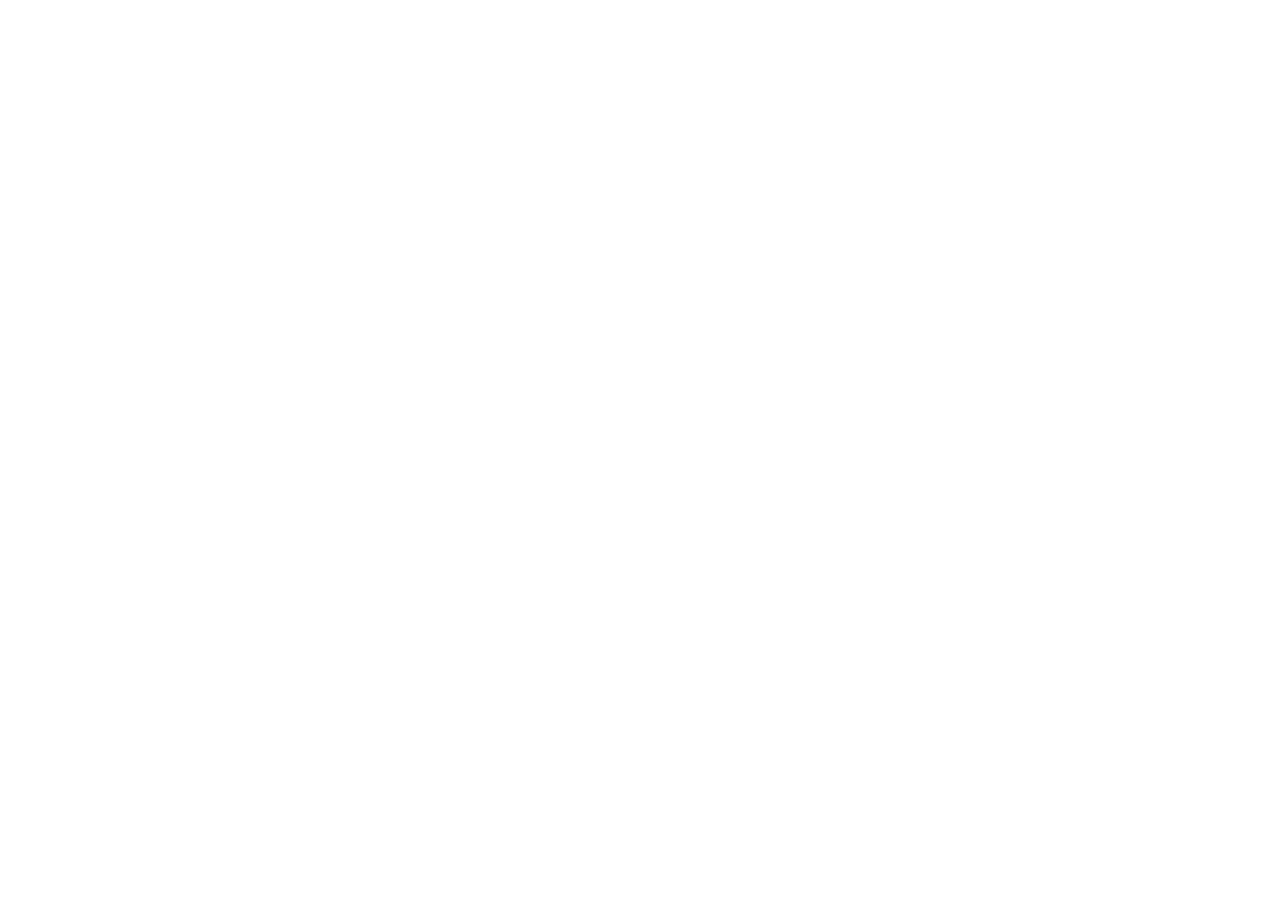
==== Dadi/index.html @ 84a4f4bd "added 2 random number to 2 const" ====
<!DOCTYPE html>
<html lang="it">
<head>
    <meta charset="UTF-8">
    <meta name="viewport" content="width=device-width, initial-scale=1.0">
    <title>Dadi</title>
    <link rel="stylesheet" href="./css/style.css">
</head>
<body>
    
    <script src="./js/script.js"></script>
</body>
</html>
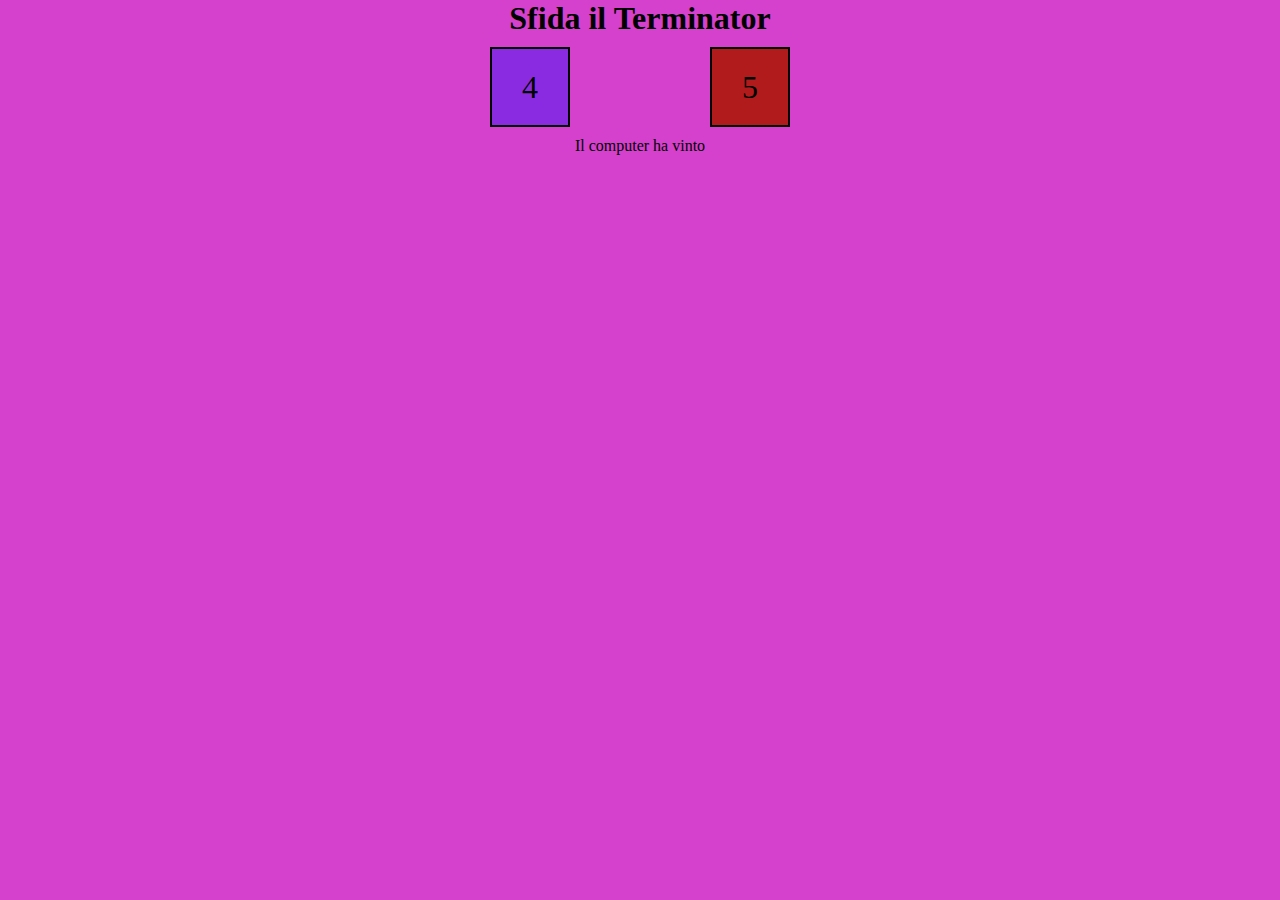
==== commit 4639ab67: "aggiunta la partita al dom" ====
--- a/Dadi/index.html
+++ b/Dadi/index.html
@@ -7,7 +7,14 @@
     <link rel="stylesheet" href="./css/style.css">
 </head>
 <body>
-    
+    <main>
+        <h1>Sfida il Terminator</h1>
+        <div class="container">
+            <div id="usernumber" class="row"></div>
+            <div id="computernumber" class="row"></div>
+        </div>
+        <div id="risultato"></div>
+    </main>
     <script src="./js/script.js"></script>
 </body>
 </html>--- a/Dadi/css/style.css
+++ b/Dadi/css/style.css
@@ -0,0 +1,36 @@
+*{
+    padding: 0;
+    margin: 0;
+    box-sizing: border-box;
+}
+body{
+    background-color: rgb(213, 64, 205);
+}
+main{
+    display: flex;
+    flex-direction: column;
+    justify-content: center;
+    align-items: center;
+}
+.container{
+    display: flex;
+    justify-content: space-between;
+    align-items: center;
+    width: 300px;
+    height: 100px;
+    font-size: 2rem;
+}
+.row{
+    border: 2px solid black;
+    width: 80px;
+    height: 80px;
+    display: flex;
+    justify-content: center;
+    align-items: center;
+}
+#usernumber{
+    background-color: blueviolet;
+}
+#computernumber{
+    background-color: rgb(178, 27, 27);
+}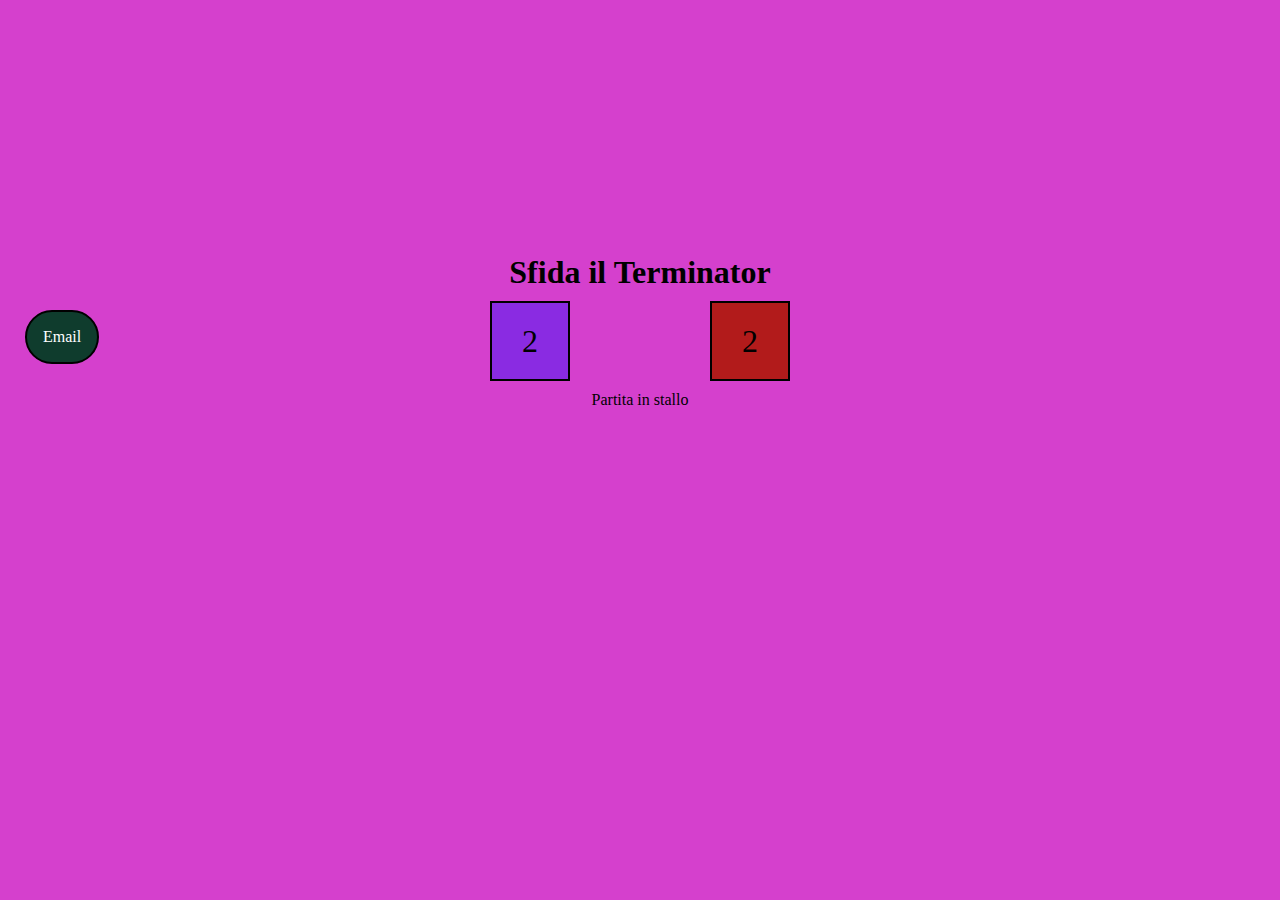
==== commit ff982c53: "aggiunto link per collegare gli index.html tra loro" ====
--- a/Dadi/index.html
+++ b/Dadi/index.html
@@ -7,6 +7,9 @@
     <link rel="stylesheet" href="./css/style.css">
 </head>
 <body>
+    <header>
+        <a href="../Email/index.html">Email</a>
+    </header>
     <main>
         <h1>Sfida il Terminator</h1>
         <div class="container">
--- a/Dadi/css/style.css
+++ b/Dadi/css/style.css
@@ -11,6 +11,7 @@
     flex-direction: column;
     justify-content: center;
     align-items: center;
+    padding: 200px;
 }
 .container{
     display: flex;
@@ -33,4 +34,16 @@
 }
 #computernumber{
     background-color: rgb(178, 27, 27);
+}
+a{
+    display: inline-block;
+    text-decoration: none;
+    border: 2px solid black;
+    border-radius: 2rem;
+    position: relative;
+    top: 310px;
+    padding: 1rem;
+    left: 25px;
+    background-color: #0f3c2d;
+    color: white;
 }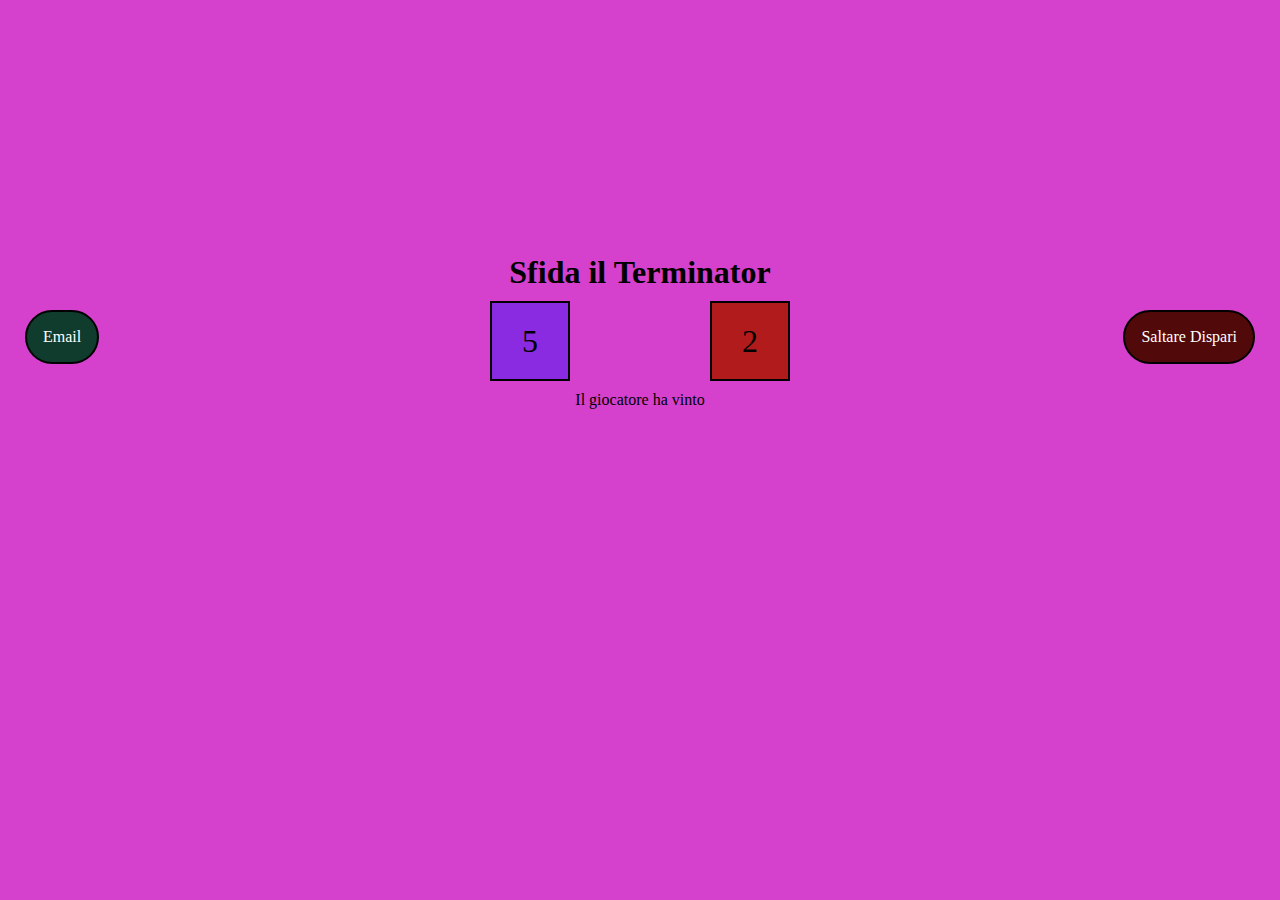
==== commit 4c845f86: "aggiunti tutti i link alle paggine index html e stile nel css" ====
--- a/Dadi/index.html
+++ b/Dadi/index.html
@@ -8,7 +8,8 @@
 </head>
 <body>
     <header>
-        <a href="../Email/index.html">Email</a>
+        <a id="sinistra" href="../Email/index.html">Email</a>
+        <a id="destra" href="../Saltare Dispari/index.html">Saltare Dispari</a>
     </header>
     <main>
         <h1>Sfida il Terminator</h1>
--- a/Dadi/css/style.css
+++ b/Dadi/css/style.css
@@ -40,10 +40,19 @@
     text-decoration: none;
     border: 2px solid black;
     border-radius: 2rem;
+    padding: 1rem;
+}
+#sinistra{
     position: relative;
     top: 310px;
-    padding: 1rem;
     left: 25px;
     background-color: #0f3c2d;
     color: white;
+}
+#destra{
+    position: absolute;
+    top: 310px;
+    right: 25px;
+    background-color: rgb(82, 9, 9);
+    color: white;
 }